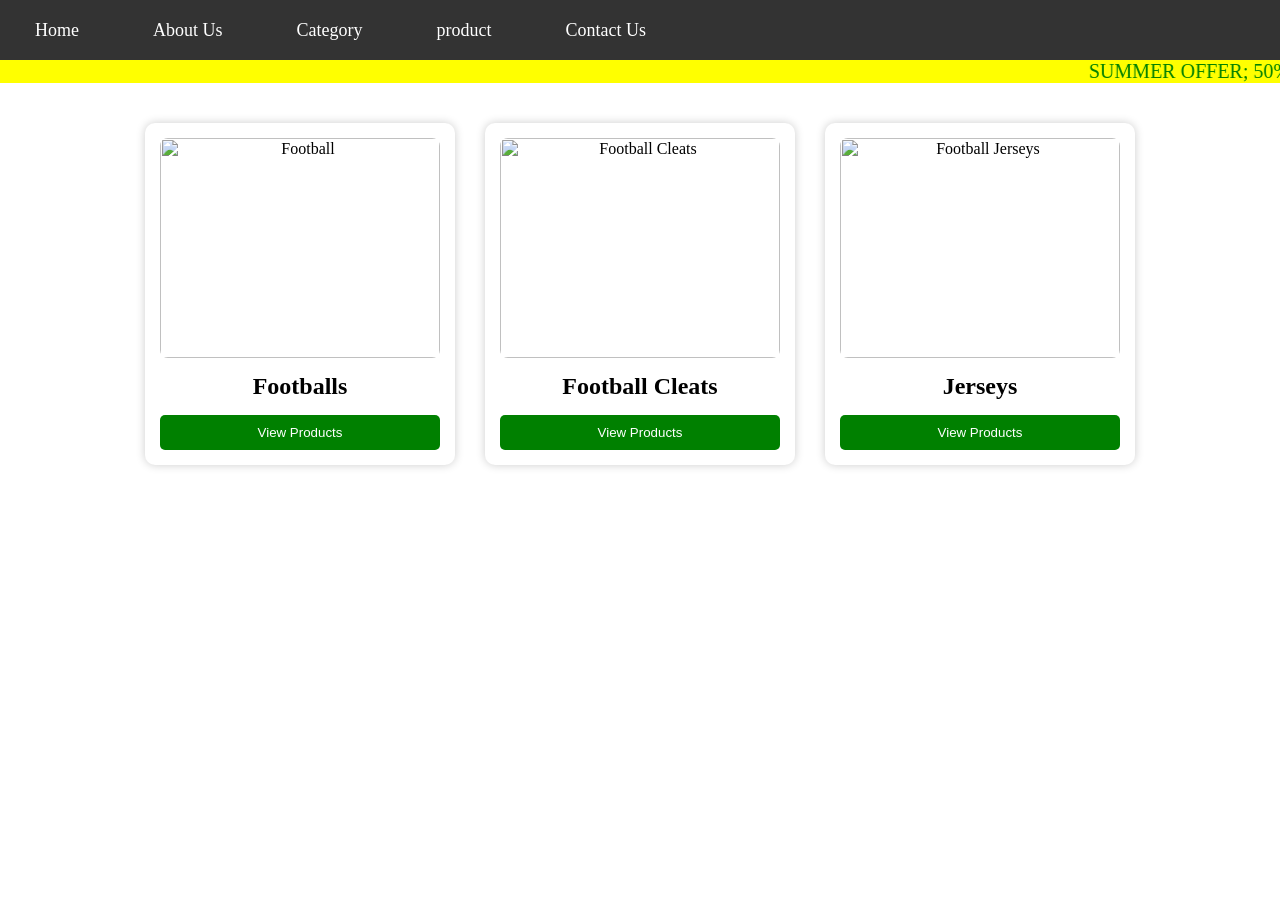
==== category.html @ 2b41567e "Add files via upload" ====
<html>
<head>
<title>Courses</title>
<link rel=stylesheet href="style.css">
</head>

<body>

<nav>
<ul>
	<li><a href="home.html">Home</a></li>
	<li><a href="aboutus.html">About Us</a></li>
	<li><a href="category.html">Category</a></li>
	<li><a href="product.html">product</a></li>
	<li><a href="contactus.html">Contact Us</a></li>
</ul>
</nav>

<marquee scrollamount=15> SUMMER OFFER; 50% OFF ON YOUR FIRST ORDER </marquee>

<div class="category-container">

    <div class="category-card">
        <img src="ball3.jpg" alt="Football">
        <h2>Footballs</h2>
        <a href="product.html#balls"><button>View Products</button></a>
    </div>

    <div class="category-card">
        <img src="shoe1.jpg" alt="Football Cleats">
        <h2>Football Cleats</h2>
        <a href="product.html#cleats"><button>View Products</button></a>
    </div>

    <div class="category-card">
        <img src="jersey4.jpg" alt="Football Jerseys">
<h2>Jerseys</h2>
        <a href="product.html#jersey"><button>View Products</button></a>
    </div>

</div>




</body>

</html>
---- style.css ----
*{
margin:0;
padding:0;
box-sizing:border-bos;
}

h1{
font-size:60px;
margin-top:80px;
text-align:center;
font-family:Georgia;
color:red;
background-color:pink;
}

p{
font-size:30px;
margin-top:0px;
text-align:center;
color:white;
}

marquee{
font-size:20px;
color:green;
background-color:yellow;
}


nav{
background-color:#333;
height:60px;
}

nav ul{
list-style:none;
}

nav ul li{
display:inline-block;
}

nav ul li a{
color:white;
text-decoration:none;
padding:20px 35px;
display:block;
font-size:18px;
}

nav ul li a:hover{
background-color:orange;
color:red;
}

body{
margin:0;
background-image: url("backgroundphoto.jpg");
background-size: cover;
background-repeat: no-repeat;
background-position: center;
}

.products{
    display:grid;
    grid-template-columns:repeat(auto-fit,minmax(220px,1fr));
    gap:20px;
    padding:20px;
}

.card{
    border:1px solid #ddd;
    padding:15px;
    border-radius:10px;
    position:relative;
    text-align:center;
    background:white;
}

.card img{
    width:100%;
    height:220px;
    object-fit:cover;
}

.discount{
    position:absolute;
    top:10px;
    right:10px;
    background:orange;
    color:white;
    padding:5px 10px;
    border-radius:5px;
    font-size:14px;
}

.price{
    font-size:17px;
    font-weight: bold;
    color: black;
}

.price span{
    text-decoration:line-through;
    color:gray;
    font-size:18px;
    margin-left:10px;
}

select{
    width:100%;
    padding:10px;
    margin:10px 0;
}

button{
    width:100%;
    padding:12px;
    background:#4CAF50;
    color:white;
    border:none;
    border-radius:6px;
    cursor:pointer;
}

.category-title{
    text-align: center;
    font-size: 42px;
    color: white;
    background-color: blue;
    padding: 20px;
    border-radius: 10px;
    width: 60%;
    margin: 30px auto;
    font-family: Arial, sans-serif;
    letter-spacing: 2px;
}

.category-container{
    display: flex;
    justify-content: center;
    gap: 30px;
    flex-wrap: wrap;
    margin-top: 40px;
}

.category-card{
    width: 280px;
    background: white;
    border-radius: 10px;
    text-align: center;
    padding: 15px;
    box-shadow: 0 0 10px rgba(0,0,0,0.2);
}

.category-card img{
    width: 100%;
    height: 220px;
    object-fit: cover;
    border-radius: 8px;
}

.category-card h2{
    margin: 15px 0;
}

.category-card button{
    width: 100%;
    padding: 10px;
    background: green;
    color: white;
    border: none;
    border-radius: 5px;
    cursor: pointer;
}
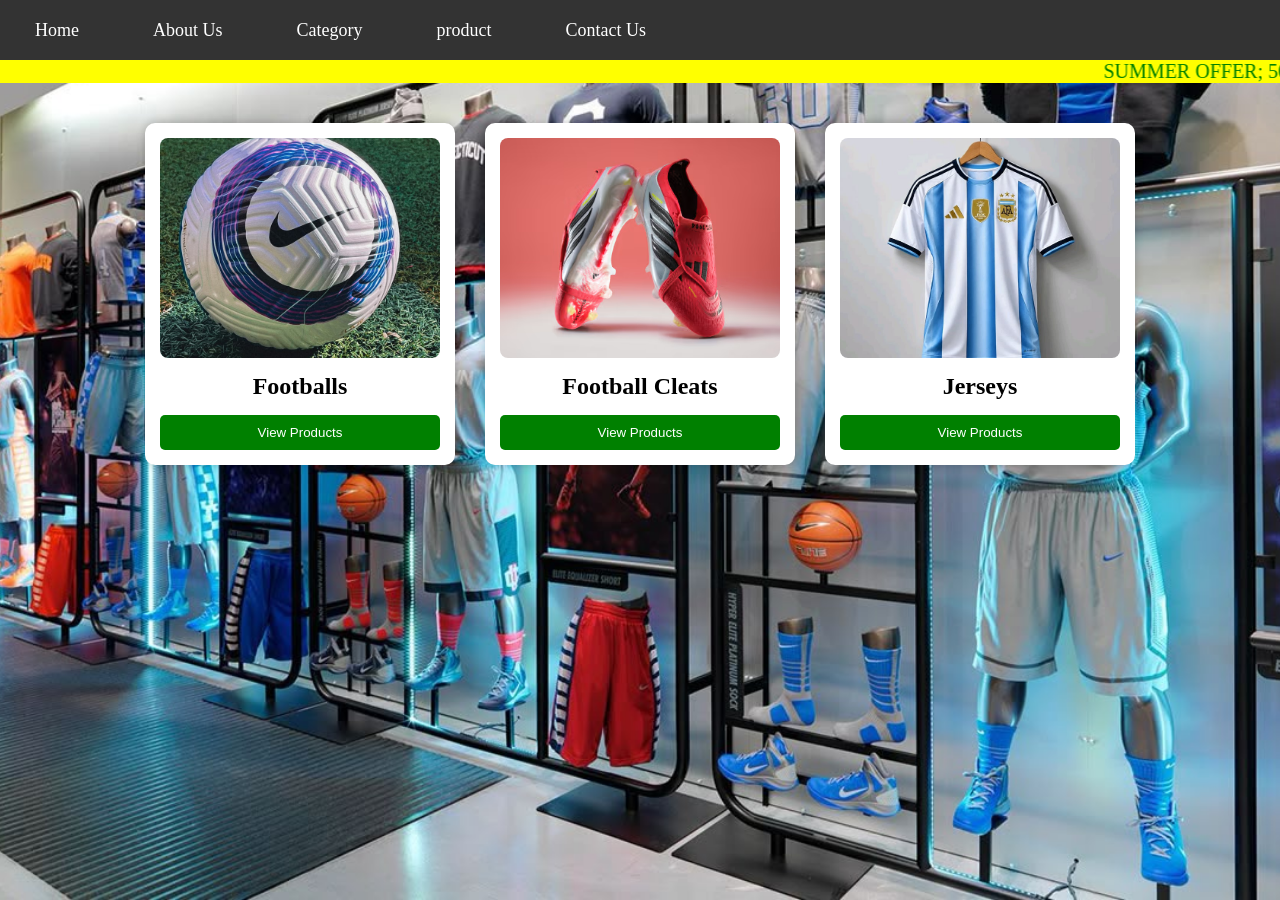
==== commit b7e22fd4: "Update category.html" ====
--- a/category.html
+++ b/category.html
@@ -21,7 +21,7 @@
 <div class="category-container">
 
     <div class="category-card">
-        <img src="ball3.jpg" alt="Football">
+        <img src="photo.jpg" alt="Football">
         <h2>Footballs</h2>
         <a href="product.html#balls"><button>View Products</button></a>
     </div>
@@ -45,4 +45,4 @@
 
 </body>
 
-</html>+</html>
